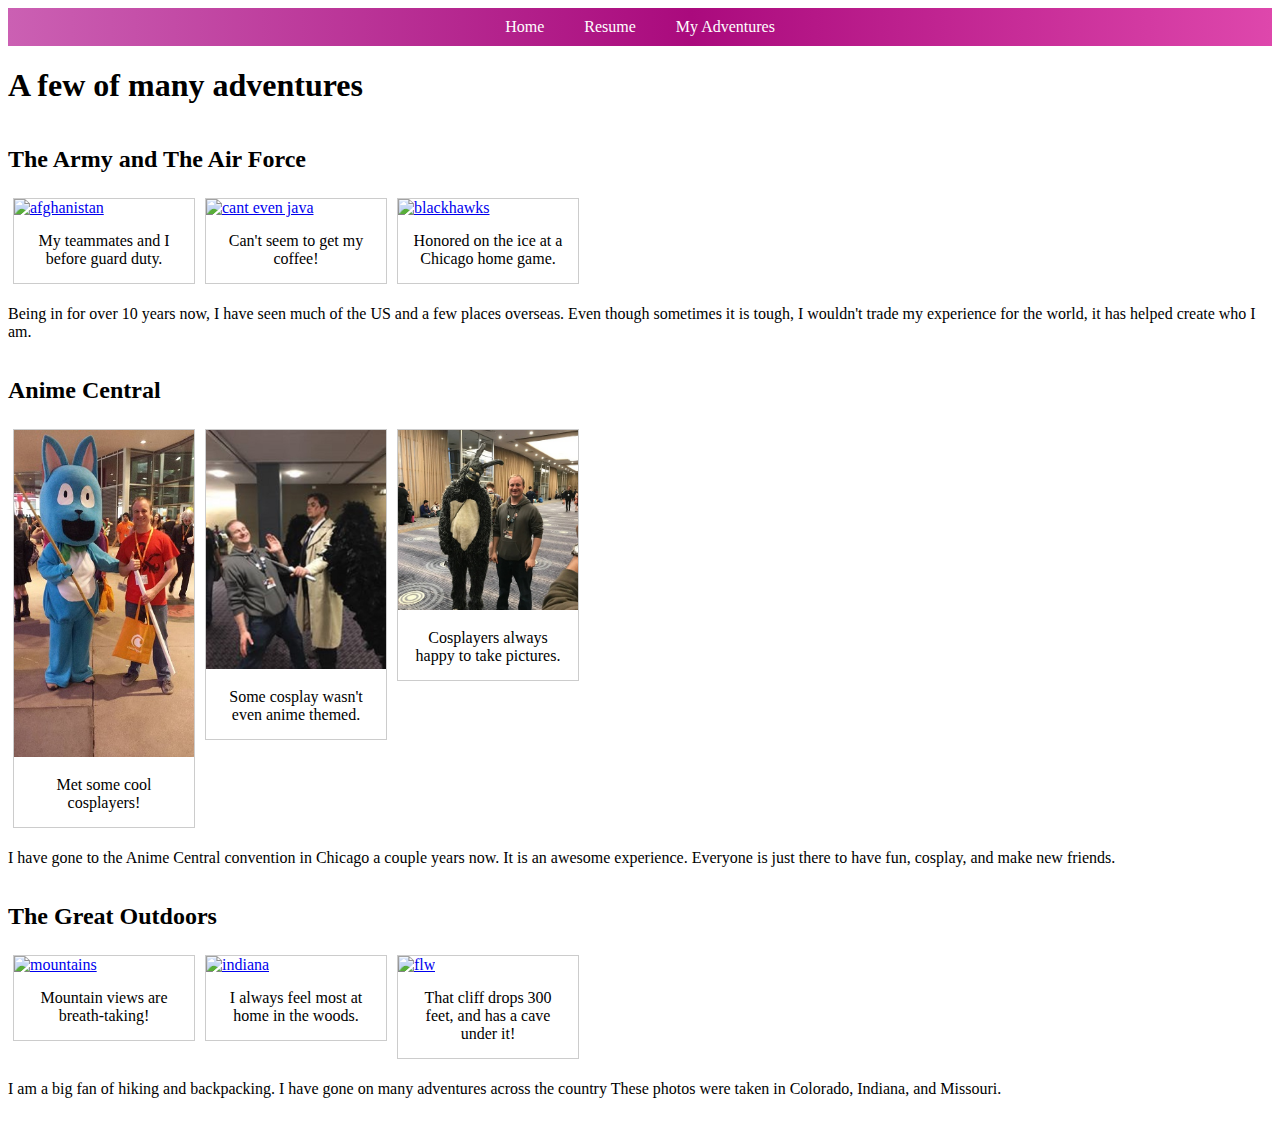
==== adventures.html @ 220ad511 "further attempts to style gallery" ====
<!doctype html>
<html lang="en">

<!-- Programmer: Thomas Boller -->
<!-- Project: 2-->
<!-- Adventures -->
<!-- Date 03/02/2018 -->

<head>
  <meta charset="UTF-8">
  <title>Adventures Page</title>
  <link rel="stylesheet" href="css/normalize.css">
  <link rel="stylesheet" href="css/global.css">
  <link rel="stylesheet" href="css/adventures.css">
</head>

<body>

  <nav id="global-navbar">
    <div id="navbar-container" class="container">
      <ul>
        <li><a href="index.html">Home</a></li>
        <li><a href="resume.html">Resume</a></li>
        <li><a href="adventures.html">My Adventures</a></li>
      </ul>
	</div>
  </nav>

  <h1>A few of many adventures</h1>
  
  <div class="gallery-division">   
    <h2>The Army and The Air Force</h2>
    <div class="gallery">
      <a target="_blank" href="images/afghan.jpg">
        <img src="images/afghan.jpg" alt="afghanistan" width="300" height="200">
      </a>
      <div class="desc">My teammates and I before guard duty.</div>
    </div>
    <div class="gallery">
      <a target="_blank" href="images/coffee.jpg">
        <img src="images/coffee.jpg" alt="cant even java" width="300" height="200">
      </a>
      <div class="desc">Can't seem to get my coffee!</div>
    </div>
    <div class="gallery">
      <a target="_blank" href="images/hockey.jpg">
        <img src="images/hockey.jpg" alt="blackhawks" width="300" height="200">
      </a>
      <div class="desc">Honored on the ice at a Chicago home game.</div>
	</div>
  </div>
  <p>Being in for over 10 years now, I have seen much of the US and a few places overseas.  Even though sometimes
  it is tough, I wouldn't trade my experience for the world, it has helped create who I am.</p> 
  
  <div class="gallery-division">     
    <h2>Anime Central</h2>
    <div class="gallery">
      <a target="_blank" href="images/happycat.jpg">
        <img src="images/happycat.jpg" alt="big cat" width="300" height="200">
      </a>
      <div class="desc">Met some cool cosplayers!</div>
    </div>
    <div class="gallery">
      <a target="_blank" href="images/castiel.jpg">
        <img src="images/castiel.jpg" alt="deadly angel" width="300" height="200">
      </a>
      <div class="desc">Some cosplay wasn't even anime themed.</div>
    </div>
    <div class="gallery">
      <a target="_blank" href="images/bunny.jpg">
        <img src="images/bunny.jpg" alt="donnie darko" width="300" height="200">
      </a>
      <div class="desc">Cosplayers always happy to take pictures.</div>  
	</div>
  </div>
  <p>I have gone to the Anime Central convention in Chicago a couple years now. It is an awesome experience.
  Everyone is just there to have fun, cosplay, and make new friends.</p>  
	
  <div class="gallery-division">    
    <h2>The Great Outdoors</h2>
    <div class="gallery">
      <a target="_blank" href="images/colorado.jpg">
        <img src="images/colorado.jpg" alt="mountains" width="300" height="200">
      </a>
      <div class="desc">Mountain views are breath-taking!</div>
    </div>
    <div class="gallery">
      <a target="_blank" href="images/hiking.jpg">
        <img src="images/hiking.jpg" alt="indiana" width="300" height="200">
      </a>
      <div class="desc">I always feel most at home in the woods.</div>
    </div>
    <div class="gallery">
      <a target="_blank" href="images/missouri.jpg">
        <img src="images/missouri.jpg" alt="flw" width="300" height="200">
      </a>
      <div class="desc">That cliff drops 300 feet, and has a cave under it!</div>    
	</div>  
  </div>
  <p>I am a big fan of hiking and backpacking. I have gone on many adventures across the country
  These photos were taken in Colorado, Indiana, and Missouri.</p>	
  
</body>

</html>
---- css/global.css ----
#global-navbar {
	/* Permalink - use to edit and share this gradient: http://colorzilla.com/gradient-editor/#cb60b3+0,aa0a7d+54,de47ac+100 */
	background: #cb60b3; /* Old browsers */
	background: -moz-linear-gradient(left, #cb60b3 0%, #aa0a7d 54%, #de47ac 100%); /* FF3.6-15 */
	background: -webkit-linear-gradient(left, #cb60b3 0%,#aa0a7d 54%,#de47ac 100%); /* Chrome10-25,Safari5.1-6 */
	background: linear-gradient(to right, #cb60b3 0%,#aa0a7d 54%,#de47ac 100%); /* W3C, IE10+, FF16+, Chrome26+, Opera12+, Safari7+ */
	filter: progid:DXImageTransform.Microsoft.gradient( startColorstr='#cb60b3', endColorstr='#de47ac',GradientType=1 ); /* IE6-9 */
}

#navbar-container {
	float: left;
	width: 100%;
	position: relative;
}

#global-navbar {
	overflow: hidden;
}

#global-navbar ul {
	list-style-type: none;
	margin: 0;
	padding: 0;
	position: relative;
	left: 50%;
	float: left;
}

#global-navbar ul li {
	float: left;
	position: relative;
	right: 50%;
	display: block;
}

#global-navbar ul li a {
	display: block;
	padding: 10px 20px;
	color: #fff;
	text-decoration: none;
}

#global-navbar ul li a:hover {
	background-color: #000;
}
---- css/adventures.css ----
body {
    text-align: left;
	display: grid;
}
#gallery-division {
	
}
div.gallery {
    margin: 5px;
    border: 1px solid #ccc;
    float: left;
    width: 180px;
}

div.gallery:hover {
    border: 1px solid #777;
}

div.gallery img {
    width: 100%;
    height: auto;
}

div.desc {
    padding: 15px;
    text-align: center;
}
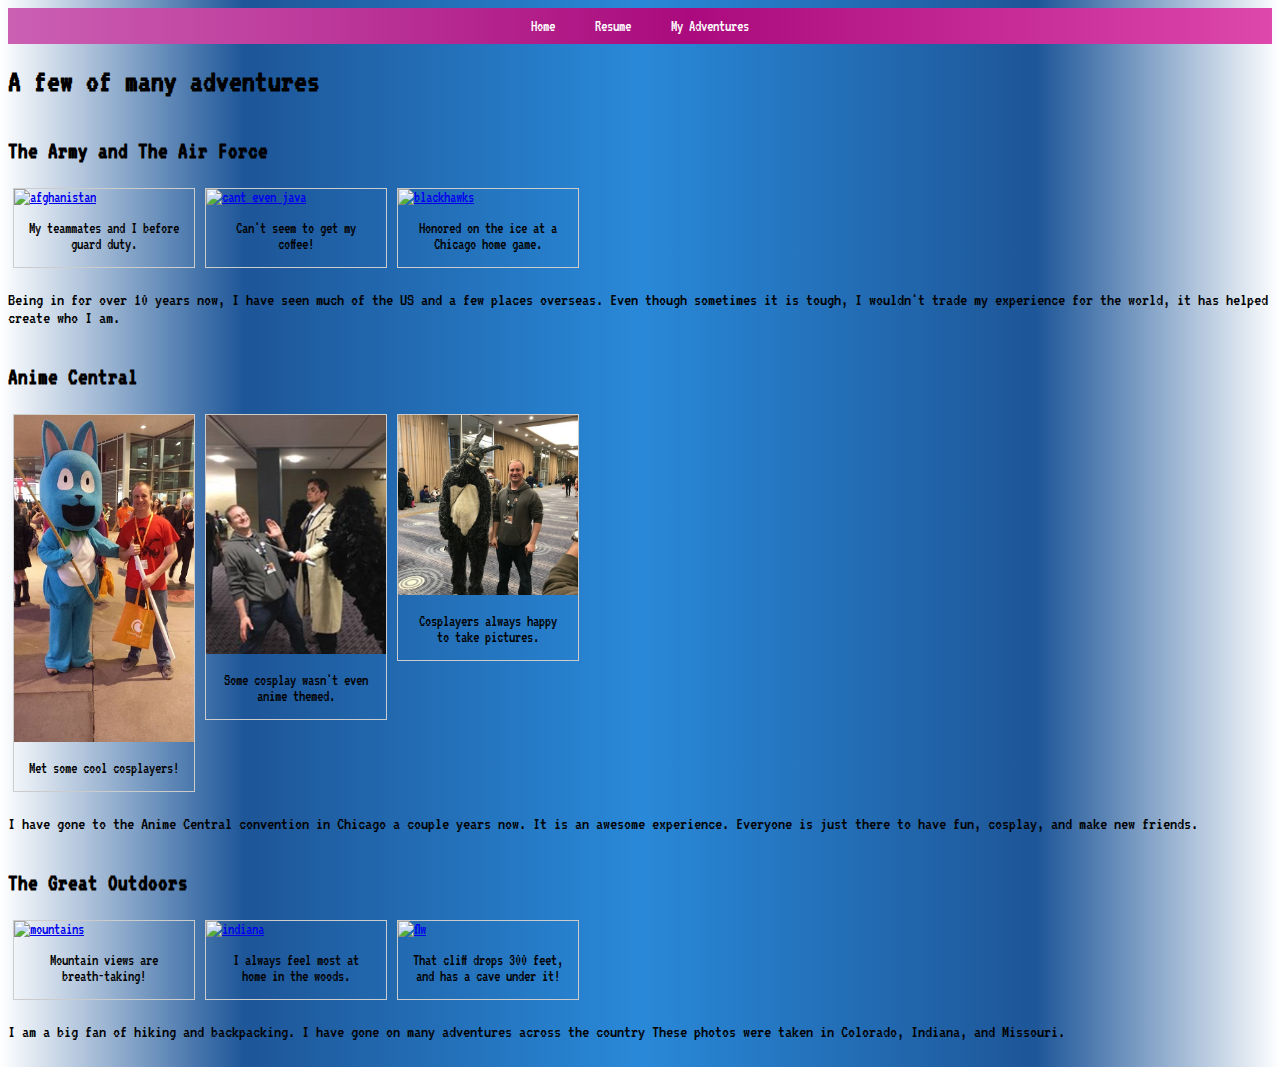
==== commit b50107f0: "Increased font size" ====
--- a/adventures.html
+++ b/adventures.html
@@ -12,6 +12,7 @@
   <link rel="stylesheet" href="css/normalize.css">
   <link rel="stylesheet" href="css/global.css">
   <link rel="stylesheet" href="css/adventures.css">
+  <link href="https://fonts.googleapis.com/css?family=VT323" rel="stylesheet">
 </head>
 
 <body>
@@ -49,7 +50,7 @@
       <div class="desc">Honored on the ice at a Chicago home game.</div>
 	</div>
   </div>
-  <p>Being in for over 10 years now, I have seen much of the US and a few places overseas.  Even though sometimes
+  <p id="gallery-description" >Being in for over 10 years now, I have seen much of the US and a few places overseas.  Even though sometimes
   it is tough, I wouldn't trade my experience for the world, it has helped create who I am.</p> 
   
   <div class="gallery-division">     
@@ -73,7 +74,7 @@
       <div class="desc">Cosplayers always happy to take pictures.</div>  
 	</div>
   </div>
-  <p>I have gone to the Anime Central convention in Chicago a couple years now. It is an awesome experience.
+  <p id="gallery-description">I have gone to the Anime Central convention in Chicago a couple years now. It is an awesome experience.
   Everyone is just there to have fun, cosplay, and make new friends.</p>  
 	
   <div class="gallery-division">    
@@ -97,7 +98,7 @@
       <div class="desc">That cliff drops 300 feet, and has a cave under it!</div>    
 	</div>  
   </div>
-  <p>I am a big fan of hiking and backpacking. I have gone on many adventures across the country
+  <p id="gallery-description">I am a big fan of hiking and backpacking. I have gone on many adventures across the country
   These photos were taken in Colorado, Indiana, and Missouri.</p>	
   
 </body>
--- a/css/adventures.css
+++ b/css/adventures.css
@@ -1,9 +1,16 @@
 body {
-    text-align: left;
+	/* Permalink - use to edit and share this gradient: http://colorzilla.com/gradient-editor/#1e5799+20,2989d8+50,1e5799+80&0+0,0.8+15,1+19,1+81,0.8+85,0+100;Blue+Two+Sided+Transparent */
+	background: -moz-linear-gradient(left, rgba(30,87,153,0) 0%, rgba(30,87,153,0.8) 15%, rgba(30,87,153,1) 19%, rgba(30,87,153,1) 20%, rgba(41,137,216,1) 50%, rgba(30,87,153,1) 80%, rgba(30,87,153,1) 81%, rgba(30,87,153,0.8) 85%, rgba(30,87,153,0) 100%); /* FF3.6-15 */
+	background: -webkit-linear-gradient(left, rgba(30,87,153,0) 0%,rgba(30,87,153,0.8) 15%,rgba(30,87,153,1) 19%,rgba(30,87,153,1) 20%,rgba(41,137,216,1) 50%,rgba(30,87,153,1) 80%,rgba(30,87,153,1) 81%,rgba(30,87,153,0.8) 85%,rgba(30,87,153,0) 100%); /* Chrome10-25,Safari5.1-6 */
+	background: linear-gradient(to right, rgba(30,87,153,0) 0%,rgba(30,87,153,0.8) 15%,rgba(30,87,153,1) 19%,rgba(30,87,153,1) 20%,rgba(41,137,216,1) 50%,rgba(30,87,153,1) 80%,rgba(30,87,153,1) 81%,rgba(30,87,153,0.8) 85%,rgba(30,87,153,0) 100%); /* W3C, IE10+, FF16+, Chrome26+, Opera12+, Safari7+ */
+	filter: progid:DXImageTransform.Microsoft.gradient( startColorstr='#001e5799', endColorstr='#001e5799',GradientType=1 ); /* IE6-9 */
+    
+	text-align: left;
 	display: grid;
+	font-family: 'VT323', monospace;
 }
-#gallery-division {
-	
+#gallery-description {
+	font-size: large;
 }
 div.gallery {
     margin: 5px;
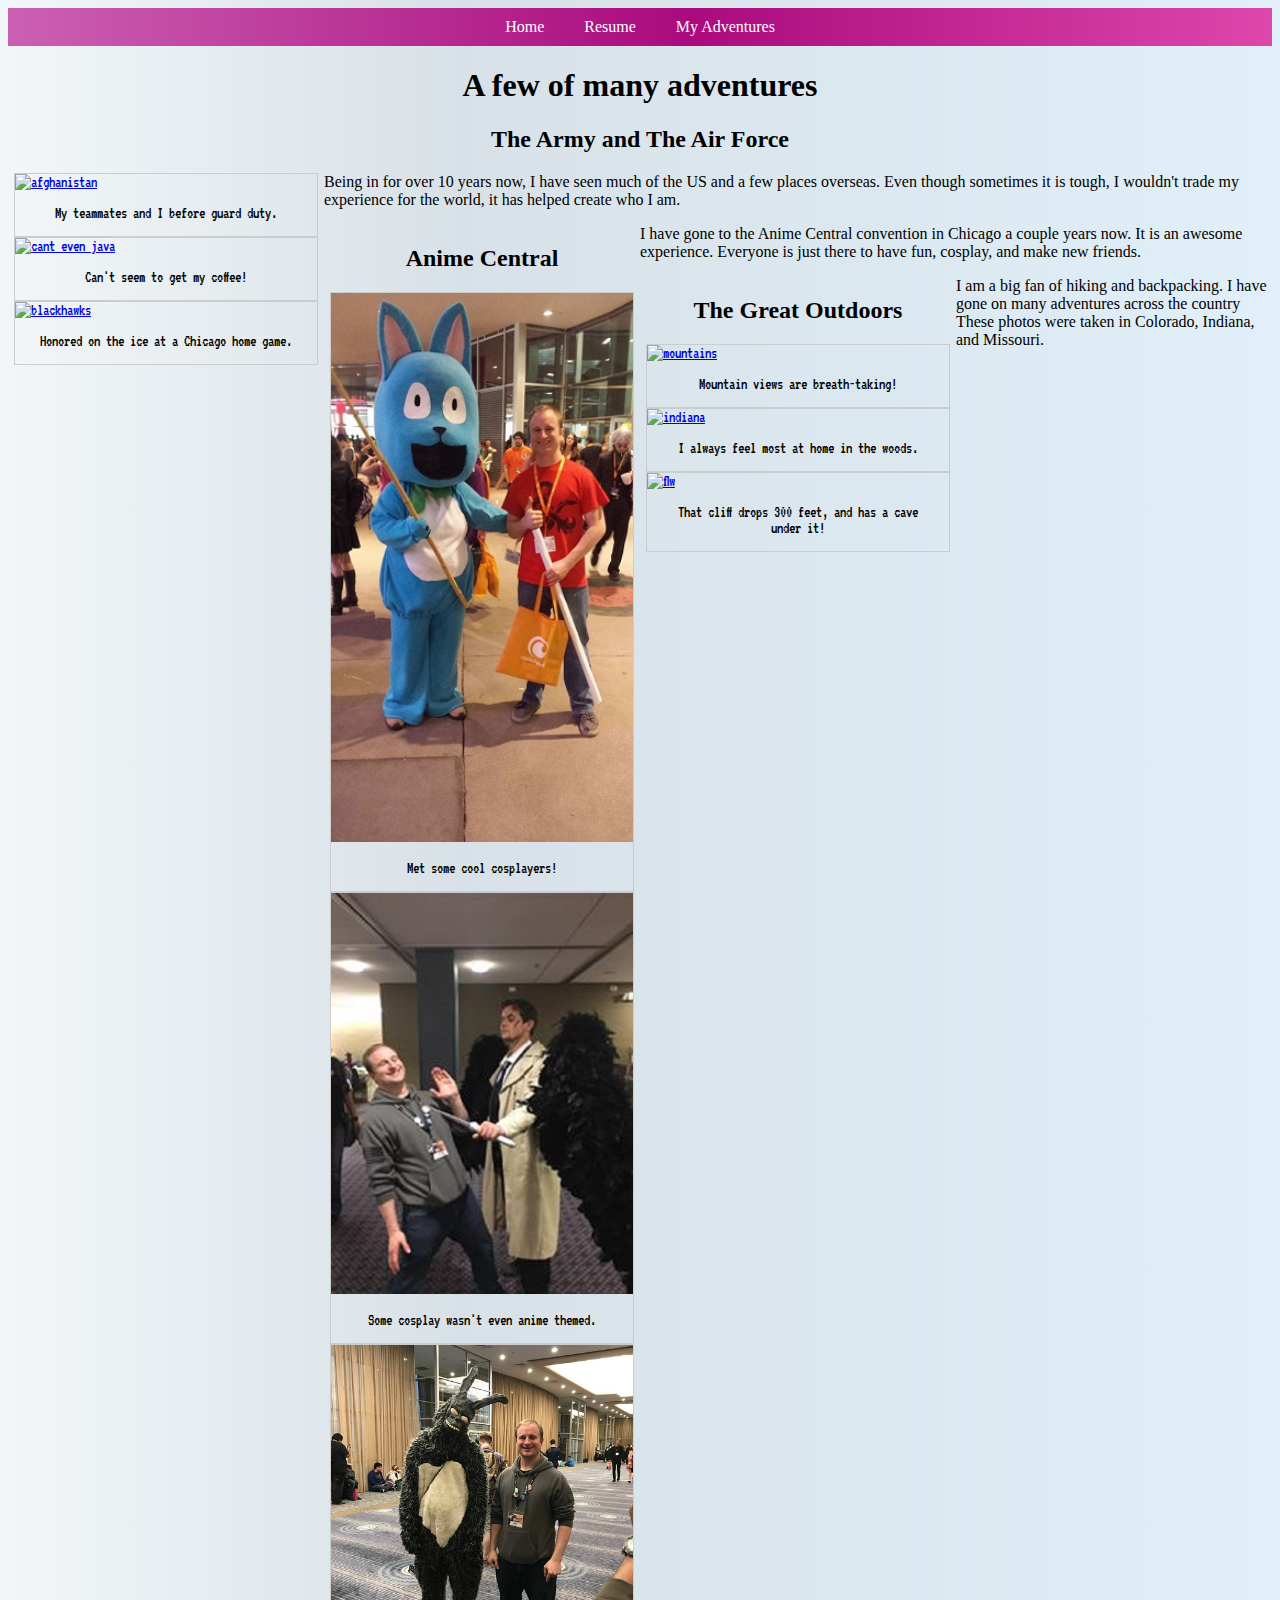
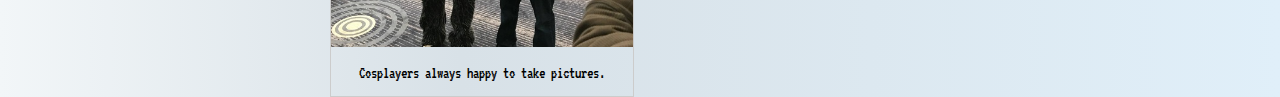
==== commit 205fdb01: "Test inline block" ====
--- a/adventures.html
+++ b/adventures.html
@@ -11,12 +11,10 @@
   <title>Adventures Page</title>
   <link rel="stylesheet" href="css/normalize.css">
   <link rel="stylesheet" href="css/global.css">
-  <link rel="stylesheet" href="css/adventures.css">
   <link href="https://fonts.googleapis.com/css?family=VT323" rel="stylesheet">
 </head>
 
-<body>
-
+<body id="adven-body" >
   <nav id="global-navbar">
     <div id="navbar-container" class="container">
       <ul>
@@ -26,81 +24,75 @@
       </ul>
 	</div>
   </nav>
-
   <h1>A few of many adventures</h1>
-  
+  <h2>The Army and The Air Force</h2>  
   <div class="gallery-division">   
-    <h2>The Army and The Air Force</h2>
     <div class="gallery">
       <a target="_blank" href="images/afghan.jpg">
-        <img src="images/afghan.jpg" alt="afghanistan" width="300" height="200">
+        <img class="galimg" src="images/afghan.jpg" alt="afghanistan">
       </a>
       <div class="desc">My teammates and I before guard duty.</div>
     </div>
     <div class="gallery">
       <a target="_blank" href="images/coffee.jpg">
-        <img src="images/coffee.jpg" alt="cant even java" width="300" height="200">
+        <img class="galimg" src="images/coffee.jpg" alt="cant even java">
       </a>
       <div class="desc">Can't seem to get my coffee!</div>
     </div>
     <div class="gallery">
       <a target="_blank" href="images/hockey.jpg">
-        <img src="images/hockey.jpg" alt="blackhawks" width="300" height="200">
+        <img class="galimg" src="images/hockey.jpg" alt="blackhawks">
       </a>
       <div class="desc">Honored on the ice at a Chicago home game.</div>
 	</div>
   </div>
-  <p id="gallery-description" >Being in for over 10 years now, I have seen much of the US and a few places overseas.  Even though sometimes
+  <p class="gallery-description" >Being in for over 10 years now, I have seen much of the US and a few places overseas.  Even though sometimes
   it is tough, I wouldn't trade my experience for the world, it has helped create who I am.</p> 
-  
   <div class="gallery-division">     
     <h2>Anime Central</h2>
     <div class="gallery">
       <a target="_blank" href="images/happycat.jpg">
-        <img src="images/happycat.jpg" alt="big cat" width="300" height="200">
+        <img class="galimg" src="images/happycat.jpg" alt="big cat">
       </a>
       <div class="desc">Met some cool cosplayers!</div>
     </div>
     <div class="gallery">
       <a target="_blank" href="images/castiel.jpg">
-        <img src="images/castiel.jpg" alt="deadly angel" width="300" height="200">
+        <img class="galimg" src="images/castiel.jpg" alt="deadly angel">
       </a>
       <div class="desc">Some cosplay wasn't even anime themed.</div>
     </div>
     <div class="gallery">
       <a target="_blank" href="images/bunny.jpg">
-        <img src="images/bunny.jpg" alt="donnie darko" width="300" height="200">
+        <img class="galimg" src="images/bunny.jpg" alt="donnie darko">
       </a>
       <div class="desc">Cosplayers always happy to take pictures.</div>  
 	</div>
   </div>
-  <p id="gallery-description">I have gone to the Anime Central convention in Chicago a couple years now. It is an awesome experience.
-  Everyone is just there to have fun, cosplay, and make new friends.</p>  
-	
+  <p class="gallery-description">I have gone to the Anime Central convention in Chicago a couple years now. It is an awesome experience.
+  Everyone is just there to have fun, cosplay, and make new friends.</p>  	
   <div class="gallery-division">    
     <h2>The Great Outdoors</h2>
     <div class="gallery">
       <a target="_blank" href="images/colorado.jpg">
-        <img src="images/colorado.jpg" alt="mountains" width="300" height="200">
+        <img class="galimg" src="images/colorado.jpg" alt="mountains">
       </a>
       <div class="desc">Mountain views are breath-taking!</div>
     </div>
     <div class="gallery">
       <a target="_blank" href="images/hiking.jpg">
-        <img src="images/hiking.jpg" alt="indiana" width="300" height="200">
+        <img class="galimg" src="images/hiking.jpg" alt="indiana">
       </a>
       <div class="desc">I always feel most at home in the woods.</div>
     </div>
     <div class="gallery">
       <a target="_blank" href="images/missouri.jpg">
-        <img src="images/missouri.jpg" alt="flw" width="300" height="200">
+        <img class="galimg" src="images/missouri.jpg" alt="flw">
       </a>
       <div class="desc">That cliff drops 300 feet, and has a cave under it!</div>    
 	</div>  
   </div>
-  <p id="gallery-description">I am a big fan of hiking and backpacking. I have gone on many adventures across the country
-  These photos were taken in Colorado, Indiana, and Missouri.</p>	
-  
+  <p class="gallery-description">I am a big fan of hiking and backpacking. I have gone on many adventures across the country
+  These photos were taken in Colorado, Indiana, and Missouri.</p>	  
 </body>
-
 </html>--- a/css/global.css
+++ b/css/global.css
@@ -1,3 +1,74 @@
+body {
+	/* Permalink - use to edit and share this gradient: http://colorzilla.com/gradient-editor/#f2f6f8+0,d8e1e7+36,e0eff9+100 */
+	background: #f2f6f8; /* Old browsers */
+	background: -moz-linear-gradient(left, #f2f6f8 0%, #d8e1e7 36%, #e0eff9 100%); /* FF3.6-15 */
+	background: -webkit-linear-gradient(left, #f2f6f8 0%,#d8e1e7 36%,#e0eff9 100%); /* Chrome10-25,Safari5.1-6 */
+	background: linear-gradient(to right, #f2f6f8 0%,#d8e1e7 36%,#e0eff9 100%); /* W3C, IE10+, FF16+, Chrome26+, Opera12+, Safari7+ */
+	filter: progid:DXImageTransform.Microsoft.gradient( startColorstr='#f2f6f8', endColorstr='#e0eff9',GradientType=1 ); /* IE6-9 */
+
+}
+#index-body{
+	text-align: left;	
+}
+#adven-body {
+
+	font-family: 'VT323', monospace;
+}
+h1, h2, h3, h4{
+    text-align: center;
+	font-family: 'Rufina', serif;	
+    
+}
+p, ul, li {
+	text-align: center-left;
+	font-family: 'Rufina', serif;
+}
+#resume-container {
+	text-align: center;
+}
+
+#resume-text {
+display: inline-block;
+	
+}
+
+#contact-info {
+	text-align: center;
+}
+div.gallery {
+    border: 1px solid #ccc;
+}
+
+div.gallery:hover {
+    border: 1px solid #777;
+}
+
+div.gallery img {
+    width: 100%;
+    height: auto;
+}
+
+div.desc {
+    padding: 15px;
+    text-align: center;
+}
+
+* {
+    box-sizing: border-box;
+}
+
+.gallery-division {
+    padding: 0 6px;
+    float: left;
+    width: 24.99999%;
+	   display: inline-block;
+}
+.clear:after {
+    content: "";
+    display: table;
+    clear: both;
+}
+
 #global-navbar {
 	/* Permalink - use to edit and share this gradient: http://colorzilla.com/gradient-editor/#cb60b3+0,aa0a7d+54,de47ac+100 */
 	background: #cb60b3; /* Old browsers */
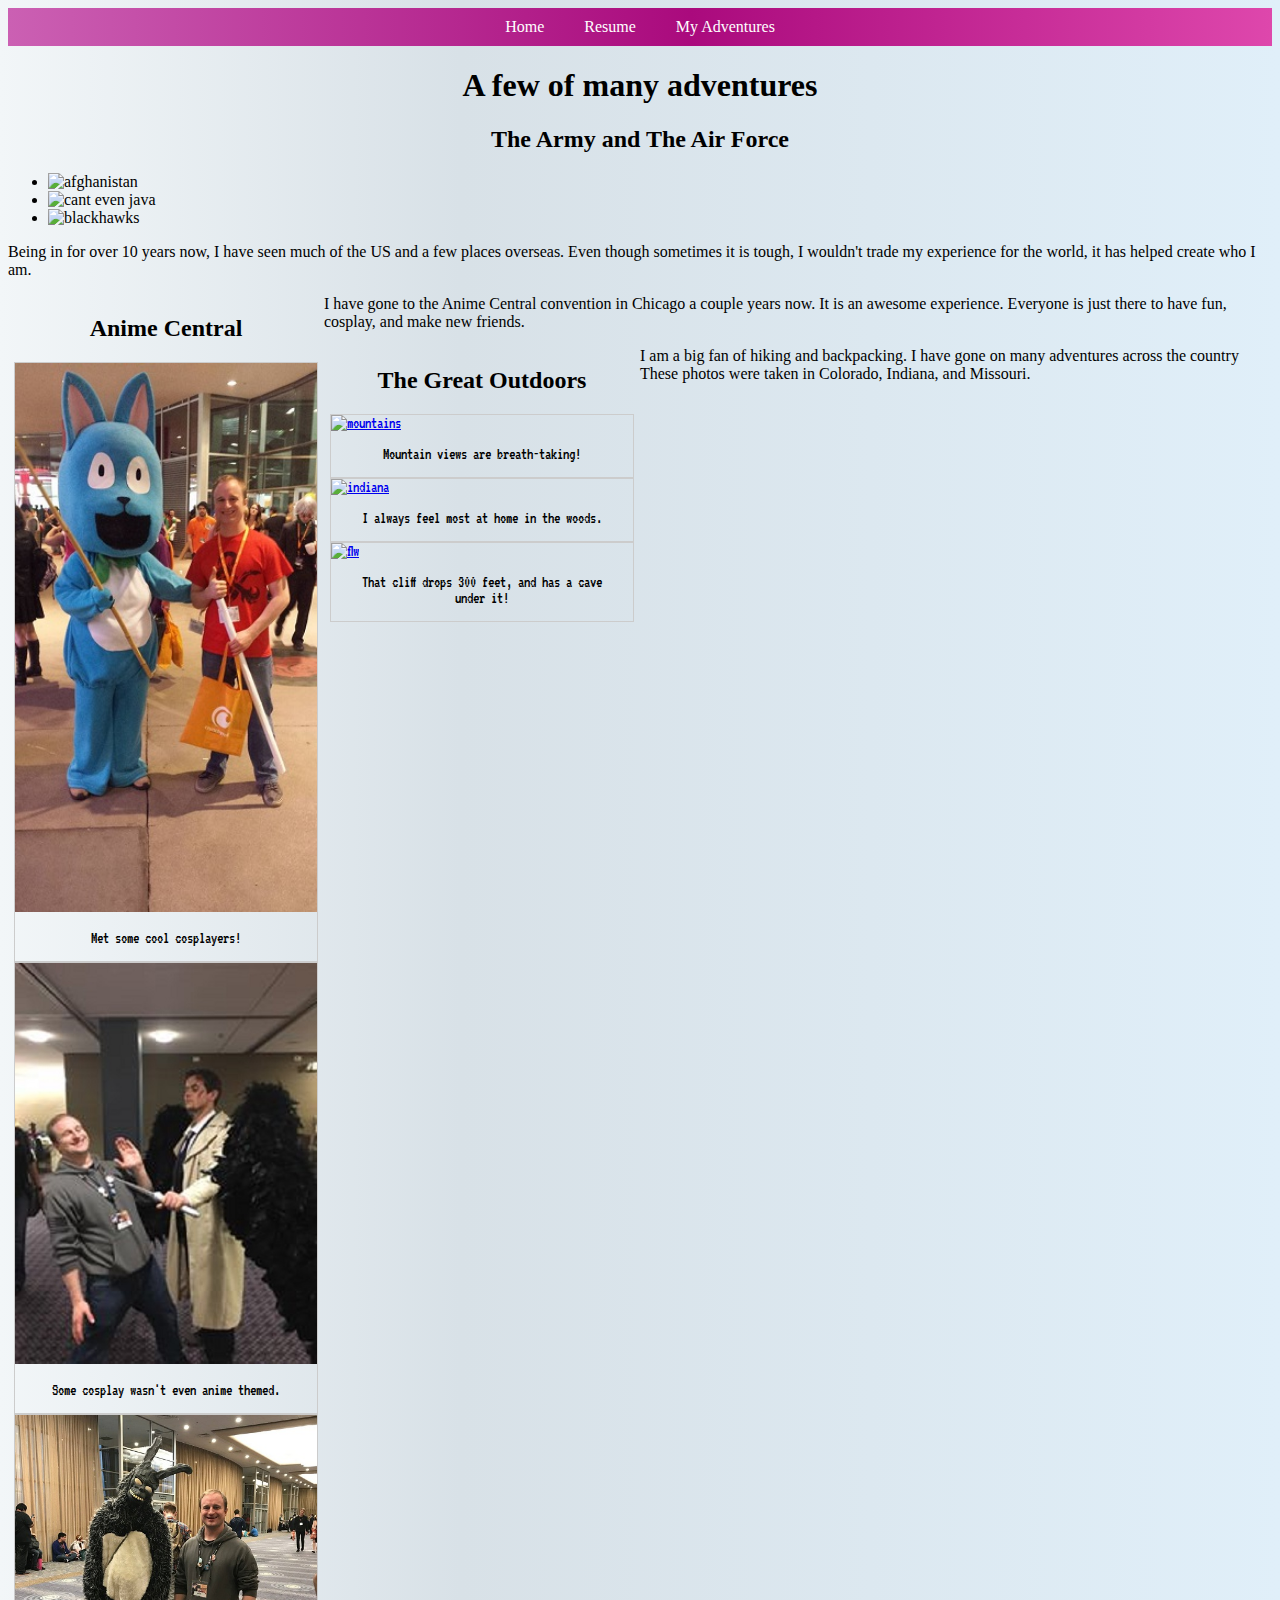
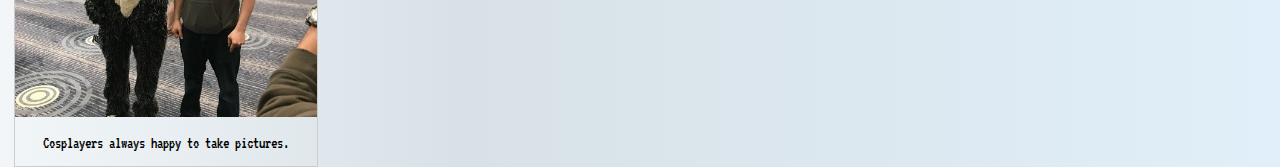
==== commit 54508c7e: "Changed adventures.html to use a slider, currently testing" ====
--- a/adventures.html
+++ b/adventures.html
@@ -2,19 +2,23 @@
 <html lang="en">
 
 <!-- Programmer: Thomas Boller -->
-<!-- Project: 2-->
+<!-- Project: 3-->
 <!-- Adventures -->
-<!-- Date 03/02/2018 -->
+<!-- Date 04/18/2018 -->
 
 <head>
   <meta charset="UTF-8">
   <title>Adventures Page</title>
   <link rel="stylesheet" href="css/normalize.css">
   <link rel="stylesheet" href="css/global.css">
+  <link rel="stylesheet" href="https://cdn.jsdelivr.net/bxslider/4.2.12/jquery.bxslider.css">
   <link href="https://fonts.googleapis.com/css?family=VT323" rel="stylesheet">
+  <script src="https://ajax.googleapis.com/ajax/libs/jquery/3.3.1/jquery.min.js"></script>
+  <script src="https://cdn.jsdelivr.net/bxslider/4.2.12/jquery.bxslider.min.js"></script>
+  <script src="js/mySlide.js"></script>
 </head>
 
-<body id="adven-body" >
+<body id="adven-body" class="ab">
   <nav id="global-navbar">
     <div id="navbar-container" class="container">
       <ul>
@@ -26,26 +30,11 @@
   </nav>
   <h1>A few of many adventures</h1>
   <h2>The Army and The Air Force</h2>  
-  <div class="gallery-division">   
-    <div class="gallery">
-      <a target="_blank" href="images/afghan.jpg">
-        <img class="galimg" src="images/afghan.jpg" alt="afghanistan">
-      </a>
-      <div class="desc">My teammates and I before guard duty.</div>
-    </div>
-    <div class="gallery">
-      <a target="_blank" href="images/coffee.jpg">
-        <img class="galimg" src="images/coffee.jpg" alt="cant even java">
-      </a>
-      <div class="desc">Can't seem to get my coffee!</div>
-    </div>
-    <div class="gallery">
-      <a target="_blank" href="images/hockey.jpg">
-        <img class="galimg" src="images/hockey.jpg" alt="blackhawks">
-      </a>
-      <div class="desc">Honored on the ice at a Chicago home game.</div>
-	</div>
-  </div>
+  <ul class="slider">
+    <li><img src="images/afghan.jpg" alt="afghanistan" /></li>
+	<li><img src="images/coffee.jpg" alt="cant even java" /></li>
+    <li><img src="images/hockey.jpg" alt="blackhawks" /></li>
+  </ul>
   <p class="gallery-description" >Being in for over 10 years now, I have seen much of the US and a few places overseas.  Even though sometimes
   it is tough, I wouldn't trade my experience for the world, it has helped create who I am.</p> 
   <div class="gallery-division">     
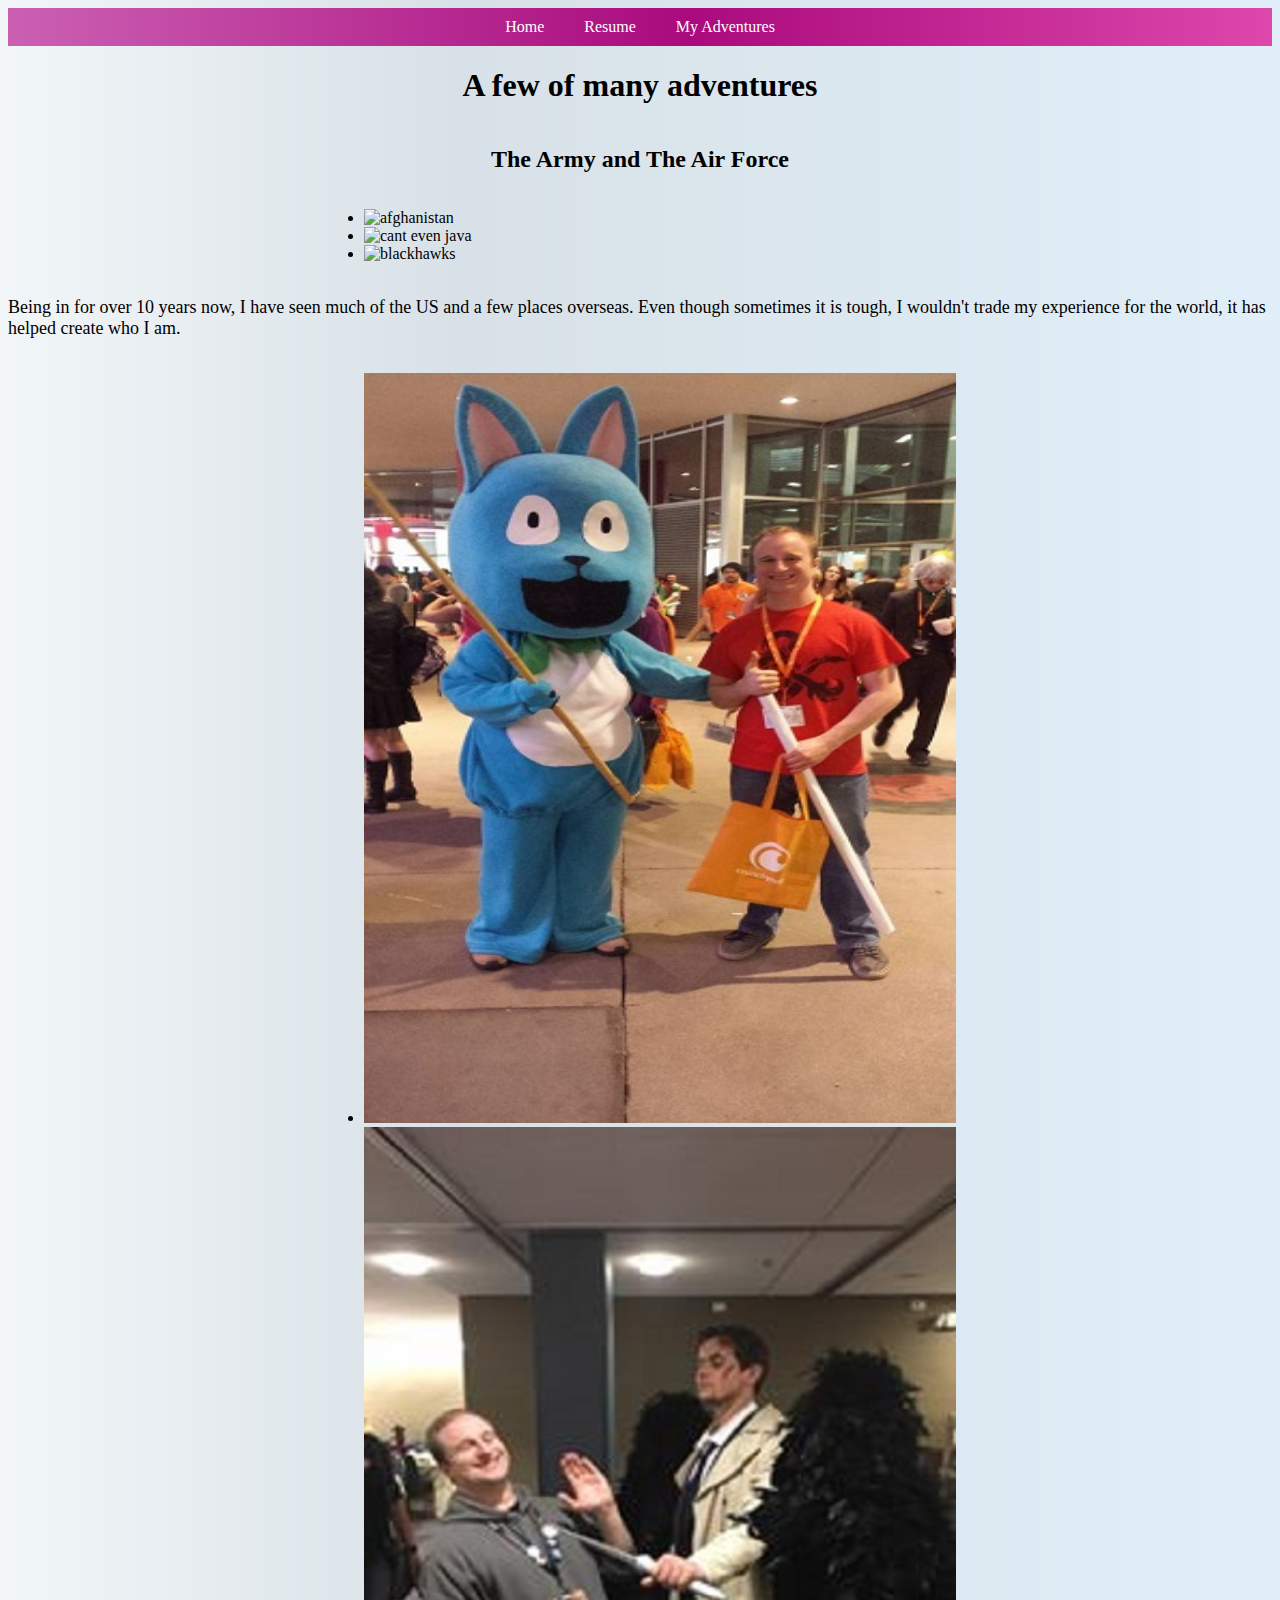
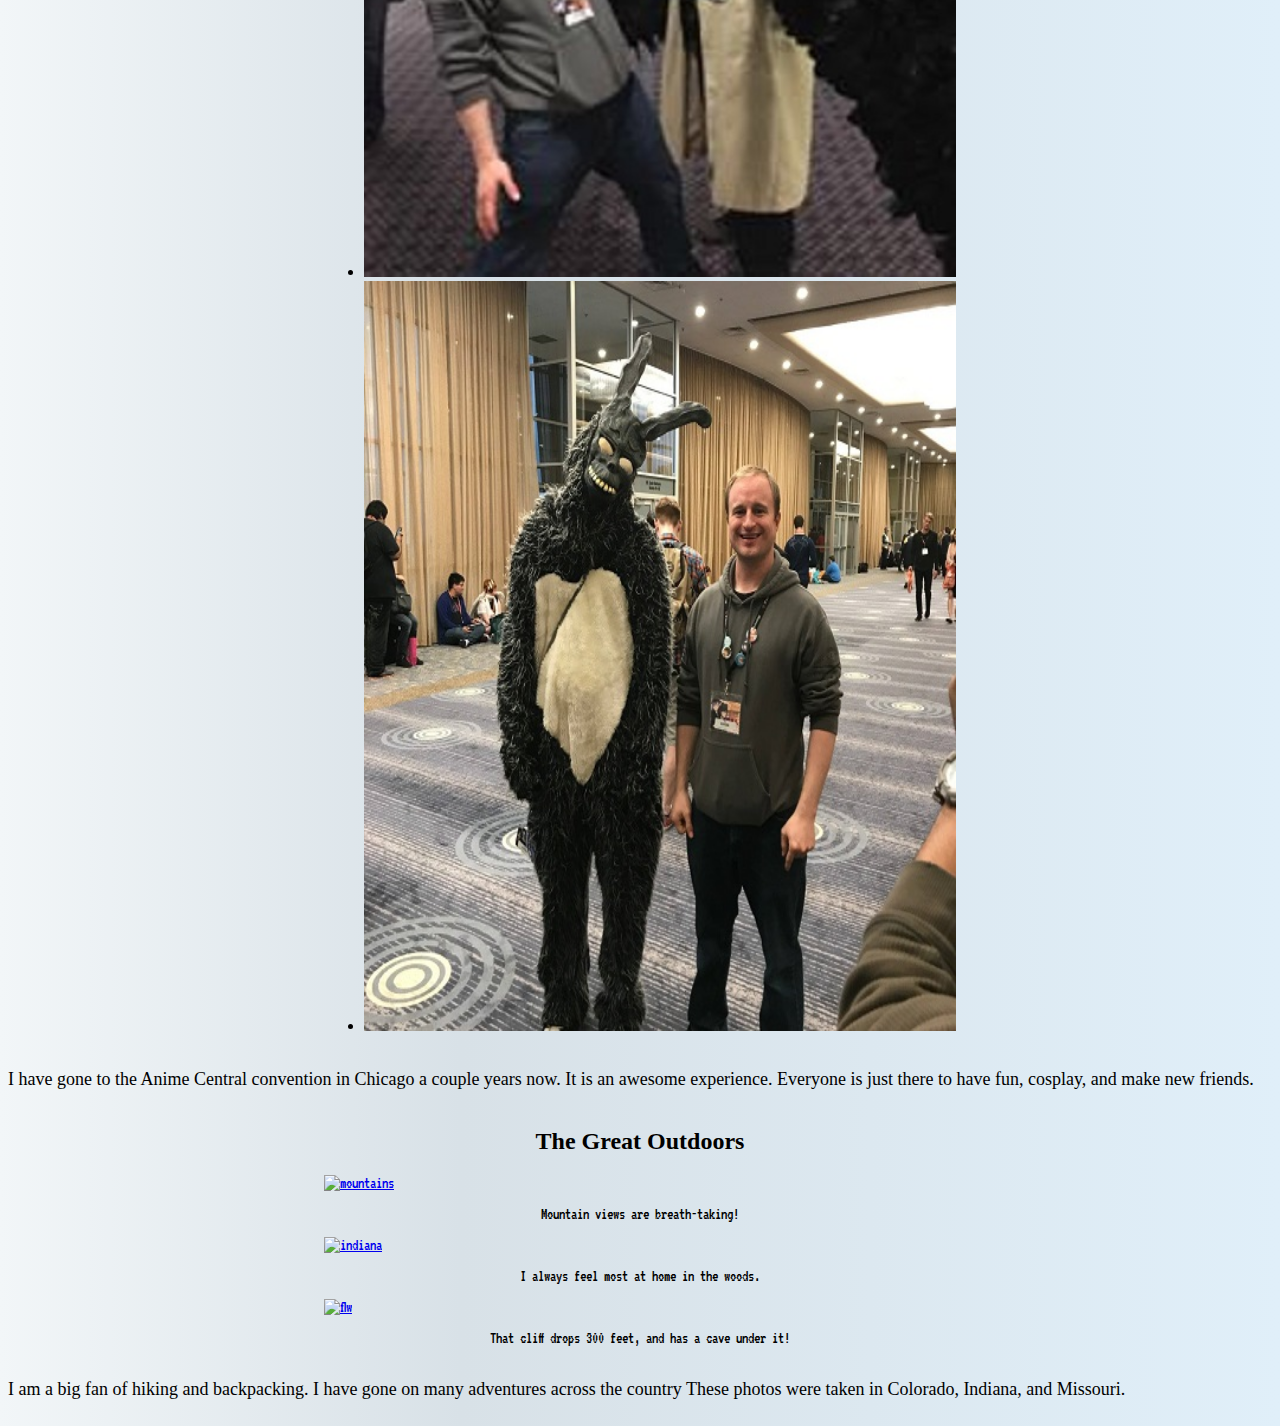
==== commit 209880f1: "added changes to css and js to make slider more visually appealing" ====
--- a/adventures.html
+++ b/adventures.html
@@ -29,34 +29,22 @@
 	</div>
   </nav>
   <h1>A few of many adventures</h1>
-  <h2>The Army and The Air Force</h2>  
-  <ul class="slider">
-    <li><img src="images/afghan.jpg" alt="afghanistan" /></li>
-	<li><img src="images/coffee.jpg" alt="cant even java" /></li>
-    <li><img src="images/hockey.jpg" alt="blackhawks" /></li>
-  </ul>
+  <h2>The Army and The Air Force</h2>
+  <div class="gallery">
+    <ul class="slider">
+      <li><img src="images/afghan.jpg" alt="afghanistan" /></li>
+      <li><img src="images/coffee.jpg" alt="cant even java" /></li>
+      <li><img src="images/hockey.jpg" alt="blackhawks" /></li>
+    </ul>
+  </div>
   <p class="gallery-description" >Being in for over 10 years now, I have seen much of the US and a few places overseas.  Even though sometimes
   it is tough, I wouldn't trade my experience for the world, it has helped create who I am.</p> 
-  <div class="gallery-division">     
-    <h2>Anime Central</h2>
-    <div class="gallery">
-      <a target="_blank" href="images/happycat.jpg">
-        <img class="galimg" src="images/happycat.jpg" alt="big cat">
-      </a>
-      <div class="desc">Met some cool cosplayers!</div>
-    </div>
-    <div class="gallery">
-      <a target="_blank" href="images/castiel.jpg">
-        <img class="galimg" src="images/castiel.jpg" alt="deadly angel">
-      </a>
-      <div class="desc">Some cosplay wasn't even anime themed.</div>
-    </div>
-    <div class="gallery">
-      <a target="_blank" href="images/bunny.jpg">
-        <img class="galimg" src="images/bunny.jpg" alt="donnie darko">
-      </a>
-      <div class="desc">Cosplayers always happy to take pictures.</div>  
-	</div>
+  <div class="gallery">
+    <ul class="slider">
+      <li><img src="images/happycat.jpg" alt="big cat" /></li>
+	  <li><img src="images/castiel.jpg" alt="deadly angel" /></li>
+      <li><img src="images/bunny.jpg" alt="donnie darko" /></li>
+    </ul>
   </div>
   <p class="gallery-description">I have gone to the Anime Central convention in Chicago a couple years now. It is an awesome experience.
   Everyone is just there to have fun, cosplay, and make new friends.</p>  	
--- a/css/global.css
+++ b/css/global.css
@@ -23,6 +23,11 @@
 	text-align: center-left;
 	font-family: 'Rufina', serif;
 }
+body.ab {
+	text-align: left;
+	display: grid;
+	font-family: 'VT323', monospace;
+}
 #resume-container {
 	text-align: center;
 }
@@ -35,8 +40,14 @@
 #contact-info {
 	text-align: center;
 }
-div.gallery {
-    border: 1px solid #ccc;
+.gallery-description {
+	font-size: large;
+}
+div.gallery{
+display: block;
+margin-left: auto;
+margin-right: auto;
+width: 50%;
 }
 
 div.gallery:hover {
@@ -45,7 +56,7 @@
 
 div.gallery img {
     width: 100%;
-    height: auto;
+    height: 750px;
 }
 
 div.desc {
@@ -57,17 +68,6 @@
     box-sizing: border-box;
 }
 
-.gallery-division {
-    padding: 0 6px;
-    float: left;
-    width: 24.99999%;
-	   display: inline-block;
-}
-.clear:after {
-    content: "";
-    display: table;
-    clear: both;
-}
 
 #global-navbar {
 	/* Permalink - use to edit and share this gradient: http://colorzilla.com/gradient-editor/#cb60b3+0,aa0a7d+54,de47ac+100 */
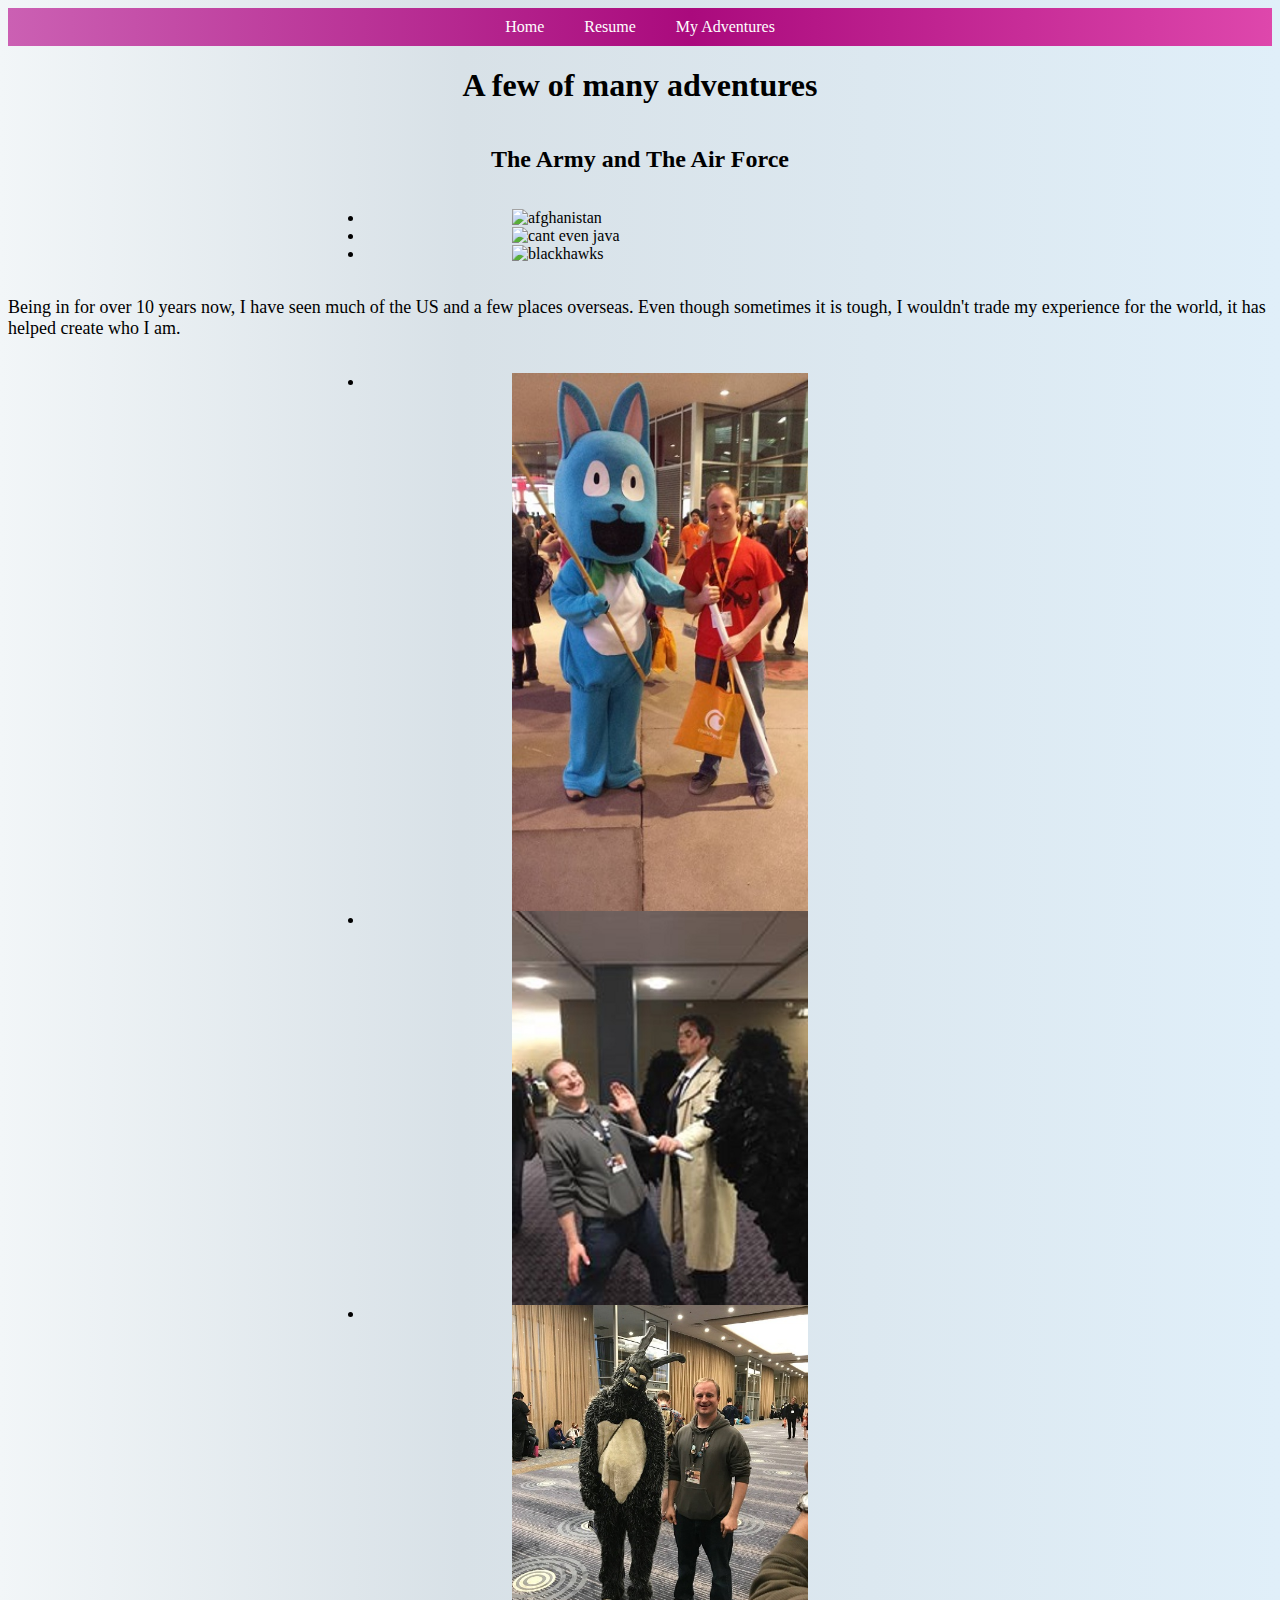
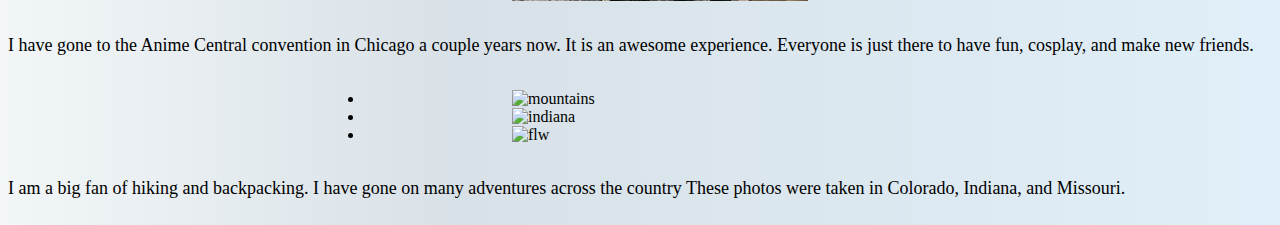
==== commit b7efea25: "Trying to get sizing right on this gallery - might need to make my own sized images" ====
--- a/adventures.html
+++ b/adventures.html
@@ -32,9 +32,9 @@
   <h2>The Army and The Air Force</h2>
   <div class="gallery">
     <ul class="slider">
-      <li><img src="images/afghan.jpg" alt="afghanistan" /></li>
-      <li><img src="images/coffee.jpg" alt="cant even java" /></li>
-      <li><img src="images/hockey.jpg" alt="blackhawks" /></li>
+      <li><img src="images/afghan.jpg" alt="afghanistan" title="My team in Afghanistan" /></li>
+      <li><img src="images/coffee.jpg" alt="cant even java" title="Gas masks dont have a coffee port" /></li>
+      <li><img src="images/hockey.jpg" alt="blackhawks" title="Got to be on ice for Hawks game" /></li>
     </ul>
   </div>
   <p class="gallery-description" >Being in for over 10 years now, I have seen much of the US and a few places overseas.  Even though sometimes
@@ -47,27 +47,13 @@
     </ul>
   </div>
   <p class="gallery-description">I have gone to the Anime Central convention in Chicago a couple years now. It is an awesome experience.
-  Everyone is just there to have fun, cosplay, and make new friends.</p>  	
-  <div class="gallery-division">    
-    <h2>The Great Outdoors</h2>
-    <div class="gallery">
-      <a target="_blank" href="images/colorado.jpg">
-        <img class="galimg" src="images/colorado.jpg" alt="mountains">
-      </a>
-      <div class="desc">Mountain views are breath-taking!</div>
-    </div>
-    <div class="gallery">
-      <a target="_blank" href="images/hiking.jpg">
-        <img class="galimg" src="images/hiking.jpg" alt="indiana">
-      </a>
-      <div class="desc">I always feel most at home in the woods.</div>
-    </div>
-    <div class="gallery">
-      <a target="_blank" href="images/missouri.jpg">
-        <img class="galimg" src="images/missouri.jpg" alt="flw">
-      </a>
-      <div class="desc">That cliff drops 300 feet, and has a cave under it!</div>    
-	</div>  
+  Everyone is just there to have fun, cosplay, and make new friends.</p>
+  <div class="gallery">
+    <ul class="slider">
+      <li><img src="images/colorado.jpg" alt="mountains" /></li>
+	  <li><img src="images/hiking.jpg" alt="indiana" /></li>
+      <li><img src="images/missouri.jpg" alt="flw" /></li>
+    </ul>
   </div>
   <p class="gallery-description">I am a big fan of hiking and backpacking. I have gone on many adventures across the country
   These photos were taken in Colorado, Indiana, and Missouri.</p>	  
--- a/css/global.css
+++ b/css/global.css
@@ -44,19 +44,19 @@
 	font-size: large;
 }
 div.gallery{
-display: block;
-margin-left: auto;
-margin-right: auto;
-width: 50%;
+	display: block;
+	margin-left: auto;
+	margin-right: auto;
+	width: 50%;
 }
+.slider{
 
-div.gallery:hover {
-    border: 1px solid #777;
 }
-
 div.gallery img {
-    width: 100%;
-    height: 750px;
+	display: block;
+	margin-left: auto;
+	margin-right: auto;
+	width: 50%;
 }
 
 div.desc {
